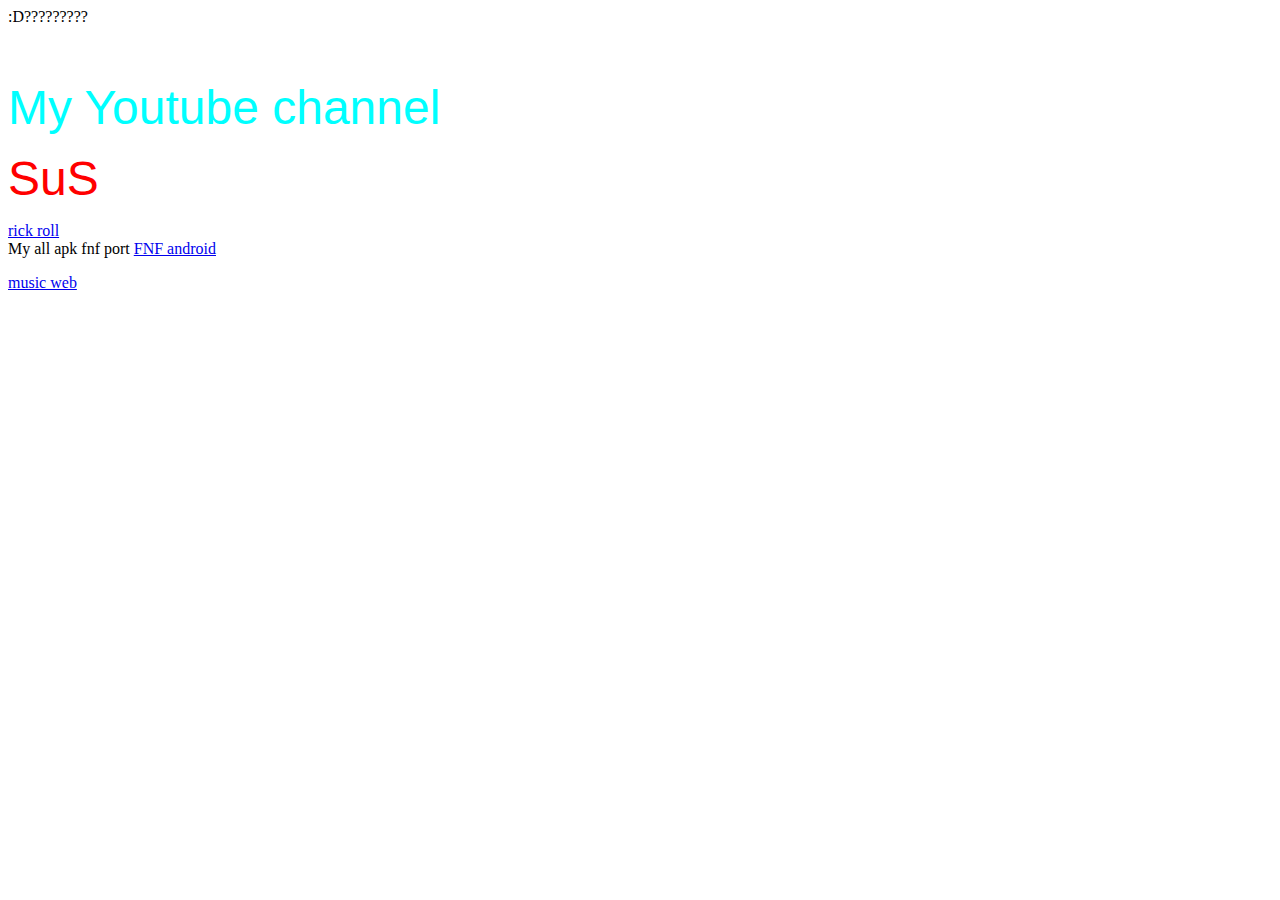
==== index.html @ 28095a0c "Update index.html" ====
<html>
<head>
<meta name="viewport" content="width=device-width, initial-scale=1.0">
<title> HMFNF WEBSITE </title>
</head>
<body>
<audio src="../music/Defeat Bside remix funkin Friday .mp3" autoplay>
<p>If you are reading this, it is because your browser does not support the audio element.     </p>
<embed src="../music/Defeat Bside remix funkin Friday .mp3" width="180" height="90" hidden="true" />
</audio>
<p>:D?????????</p>
<hl><font color = "cyan" size = 17 face = Arial>My Youtube channel</font></hl>
<iframe height="82px" width="525px" frameborder="0" src=https://livecounts.io/embed/youtube-live-subscriber-counter/UCUFEzBJ8ngs6IvYZK3mwWZw style="border: 0; width:525px; height:82px;"></iframe>
<p><font color = "red" size = 17 face = Arial>SuS</font></p>
<p>
<a href="https://youtu.be/dQw4w9WgXcQ">rick roll</a> <br>
My all apk fnf port
<a href="https://www.mediafire.com/folder/x3mazanlh2y9k/hmfnf+apk">FNF android</a> <br>
<p>
<p>
<a href="https://hoaanhmine.github.io/nhac.html">music web</a> <br>
<p>
</body>
</html>
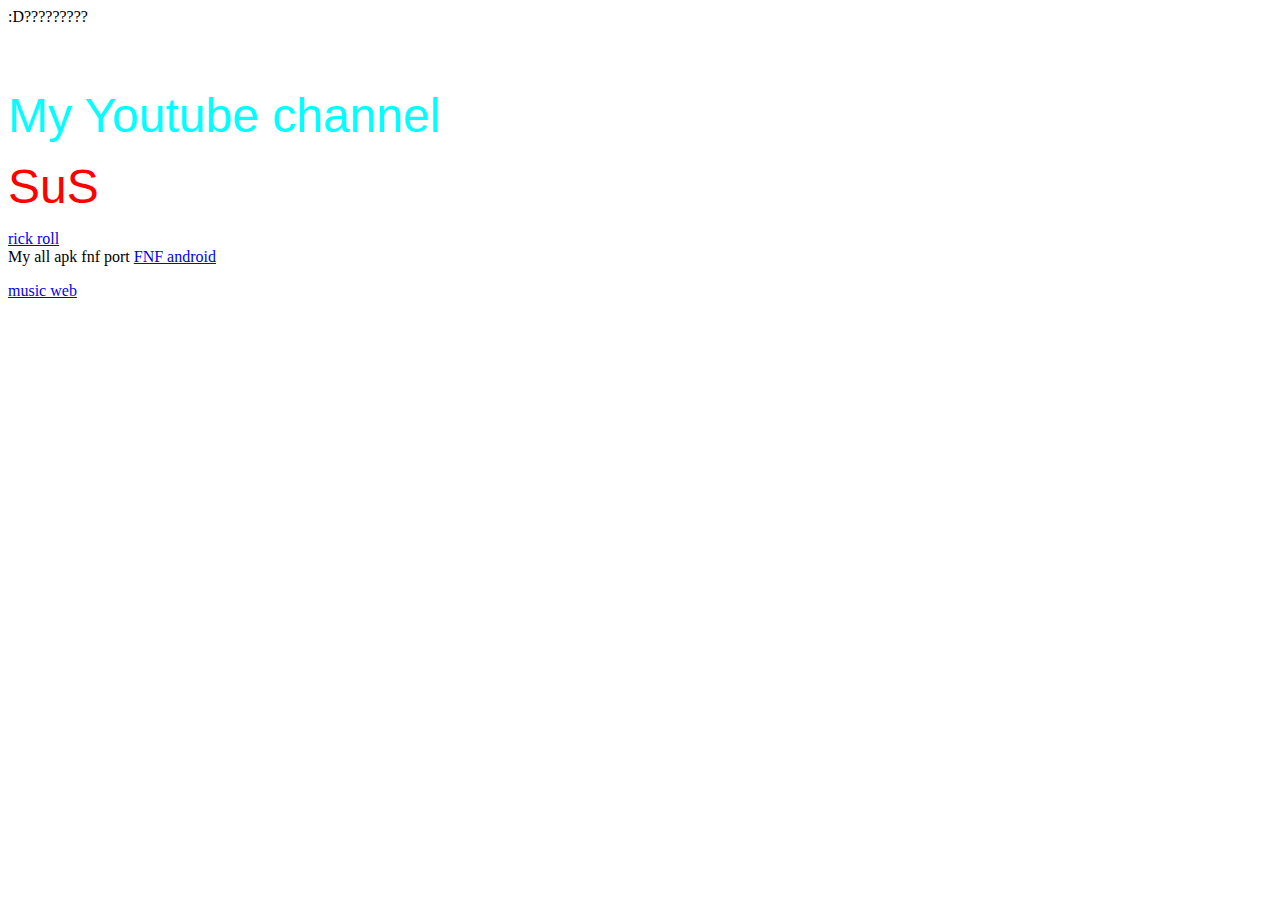
==== commit 6af0971d: "Update index.html" ====
--- a/index.html
+++ b/index.html
@@ -10,7 +10,7 @@
 </audio>
 <p>:D?????????</p>
 <hl><font color = "cyan" size = 17 face = Arial>My Youtube channel</font></hl>
-<iframe height="82px" width="525px" frameborder="0" src=https://livecounts.io/embed/youtube-live-subscriber-counter/UCUFEzBJ8ngs6IvYZK3mwWZw style="border: 0; width:525px; height:82px;"></iframe>
+<iframe height="90px" width="310px" frameborder="0" src="https://socialcounts.org/youtube-live-subscriber-count/UCUFEzBJ8ngs6IvYZK3mwWZw/embed" allowFullScreen></iframe>
 <p><font color = "red" size = 17 face = Arial>SuS</font></p>
 <p>
 <a href="https://youtu.be/dQw4w9WgXcQ">rick roll</a> <br>
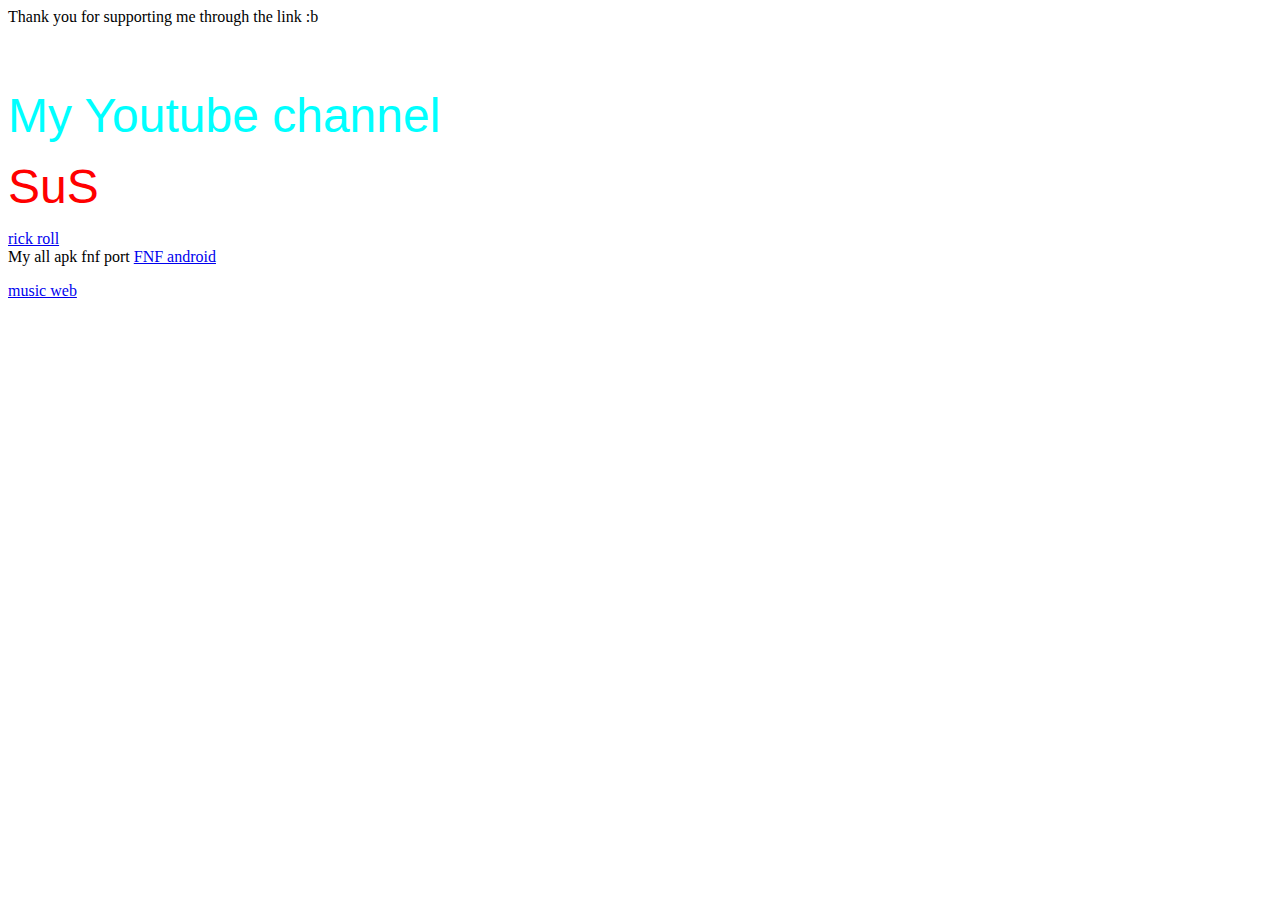
==== commit b229c27c: "Update index.html" ====
--- a/index.html
+++ b/index.html
@@ -4,11 +4,8 @@
 <title> HMFNF WEBSITE </title>
 </head>
 <body>
-<audio src="../music/Defeat Bside remix funkin Friday .mp3" autoplay>
-<p>If you are reading this, it is because your browser does not support the audio element.     </p>
-<embed src="../music/Defeat Bside remix funkin Friday .mp3" width="180" height="90" hidden="true" />
-</audio>
-<p>:D?????????</p>
+
+<p>Thank you for supporting me through the link :b</p>
 <hl><font color = "cyan" size = 17 face = Arial>My Youtube channel</font></hl>
 <iframe height="90px" width="310px" frameborder="0" src="https://socialcounts.org/youtube-live-subscriber-count/UCUFEzBJ8ngs6IvYZK3mwWZw/embed" allowFullScreen></iframe>
 <p><font color = "red" size = 17 face = Arial>SuS</font></p>
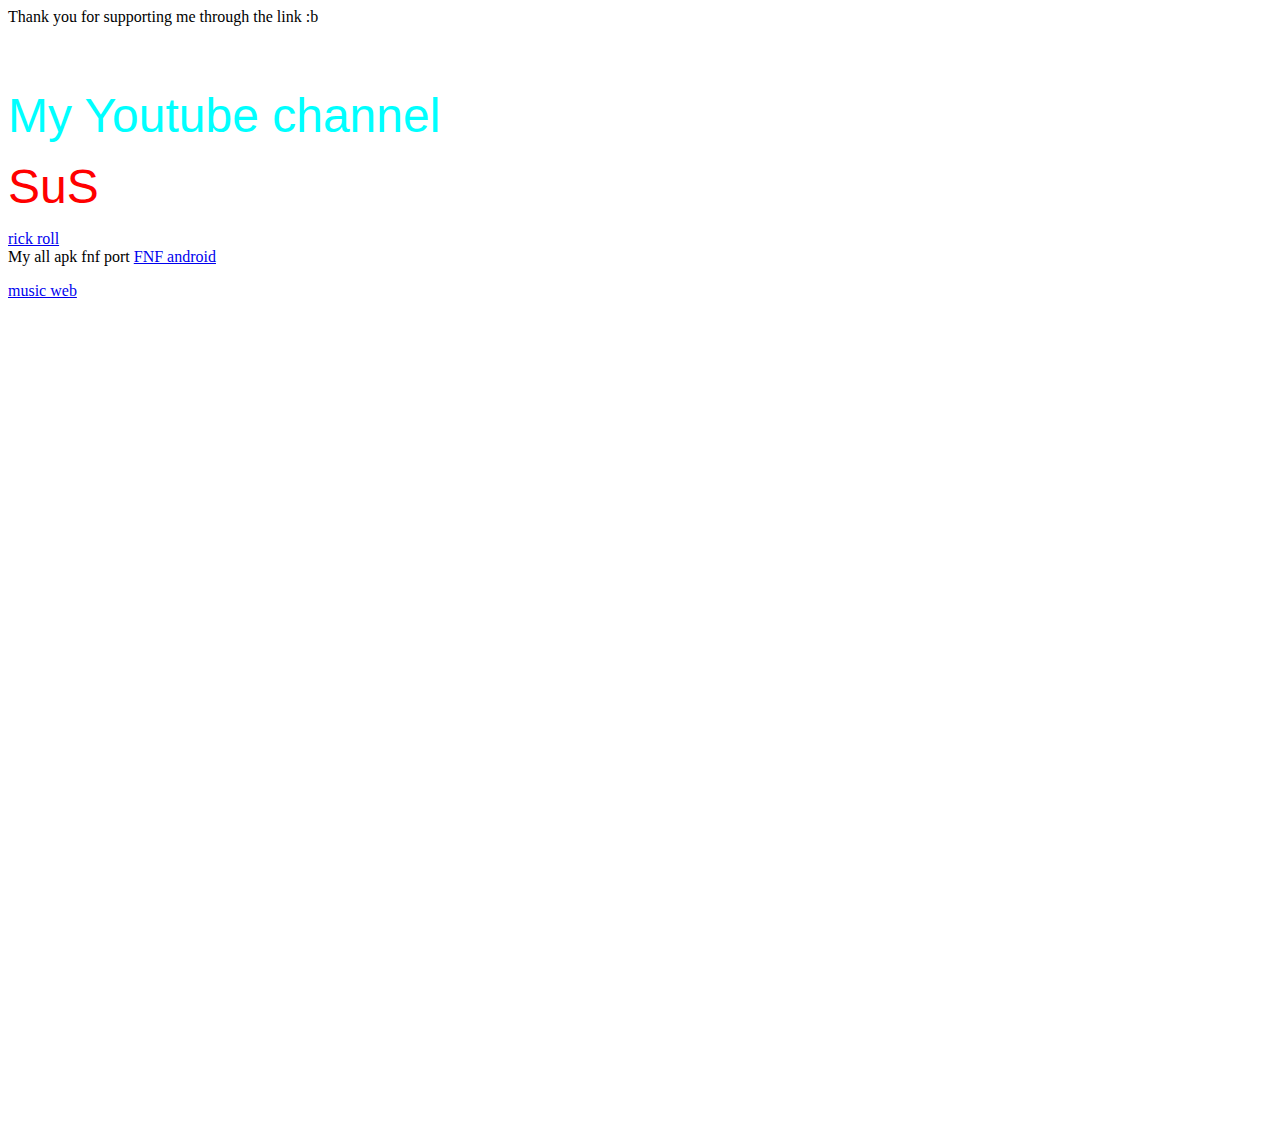
==== commit a422a878: "Update index.html" ====
--- a/index.html
+++ b/index.html
@@ -17,5 +17,6 @@
 <p>
 <a href="https://hoaanhmine.github.io/nhac.html">music web</a> <br>
 <p>
-</body>
+<iframe src="https://getcody.ai/widget/99389c62-9cf7-4978-a132-1fa1b15f3f71" style="border:0px;" name="codyai" scrolling="no" frameborder="1" marginheight="0" marginwidth="0" height="800px" width="100%" allowfullscreen></iframe>
+  </body>
 </html>
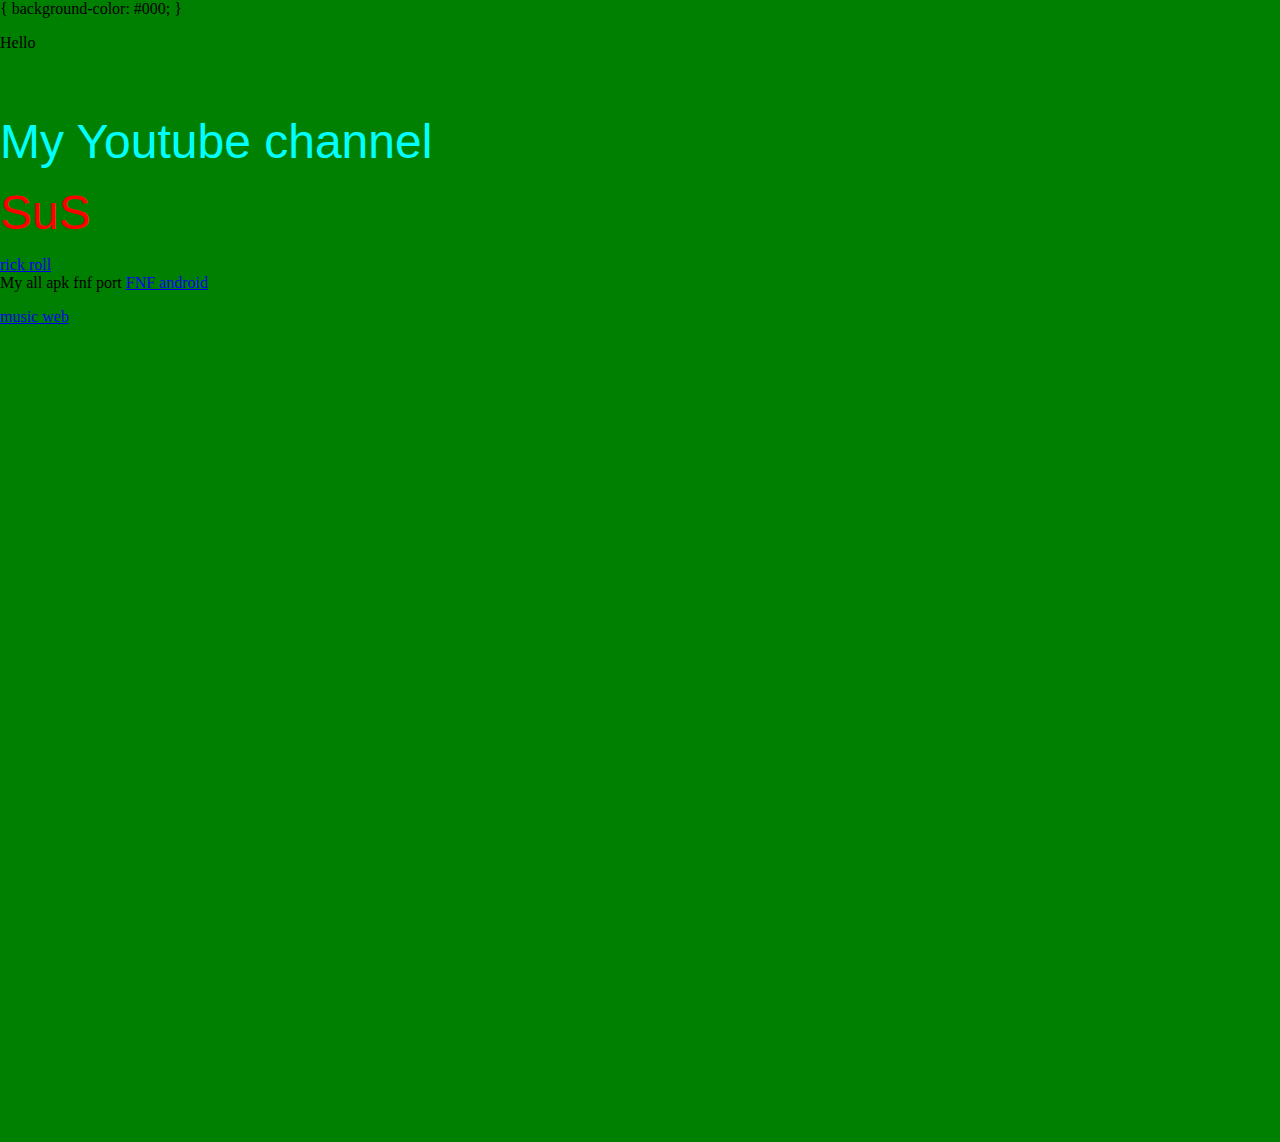
==== commit 9fc6a338: "Update index.html" ====
--- a/index.html
+++ b/index.html
@@ -1,11 +1,56 @@
-<html>
+<html> { background-color: #000; }
 <head>
-<meta name="viewport" content="width=device-width, initial-scale=1.0">
-<title> HMFNF WEBSITE </title>
-</head>
+
+        <title> HMFNF WEBSITE </title>
+
+        <style>
+
+            html, body {
+
+                width: 100%;
+
+                height: 100%;
+
+                margin: 0;
+
+                padding: 0;
+
+                background-color: green;
+
+            }
+
+            #container {
+
+                width: inherit;
+
+                height: inherit;
+
+                margin: 0;
+
+                padding: 0;
+
+                background-color: pink;
+
+            }
+
+            h1 {
+
+                margin: 0;
+
+                padding: 0;
+
+            }
+
+        </style>
+
+    </head>
+    
+
+
+
 <body>
 
-<p>Thank you for supporting me through the link :b</p>
+<p>Hello</p>
 <hl><font color = "cyan" size = 17 face = Arial>My Youtube channel</font></hl>
 <iframe height="90px" width="310px" frameborder="0" src="https://socialcounts.org/youtube-live-subscriber-count/UCUFEzBJ8ngs6IvYZK3mwWZw/embed" allowFullScreen></iframe>
 <p><font color = "red" size = 17 face = Arial>SuS</font></p>
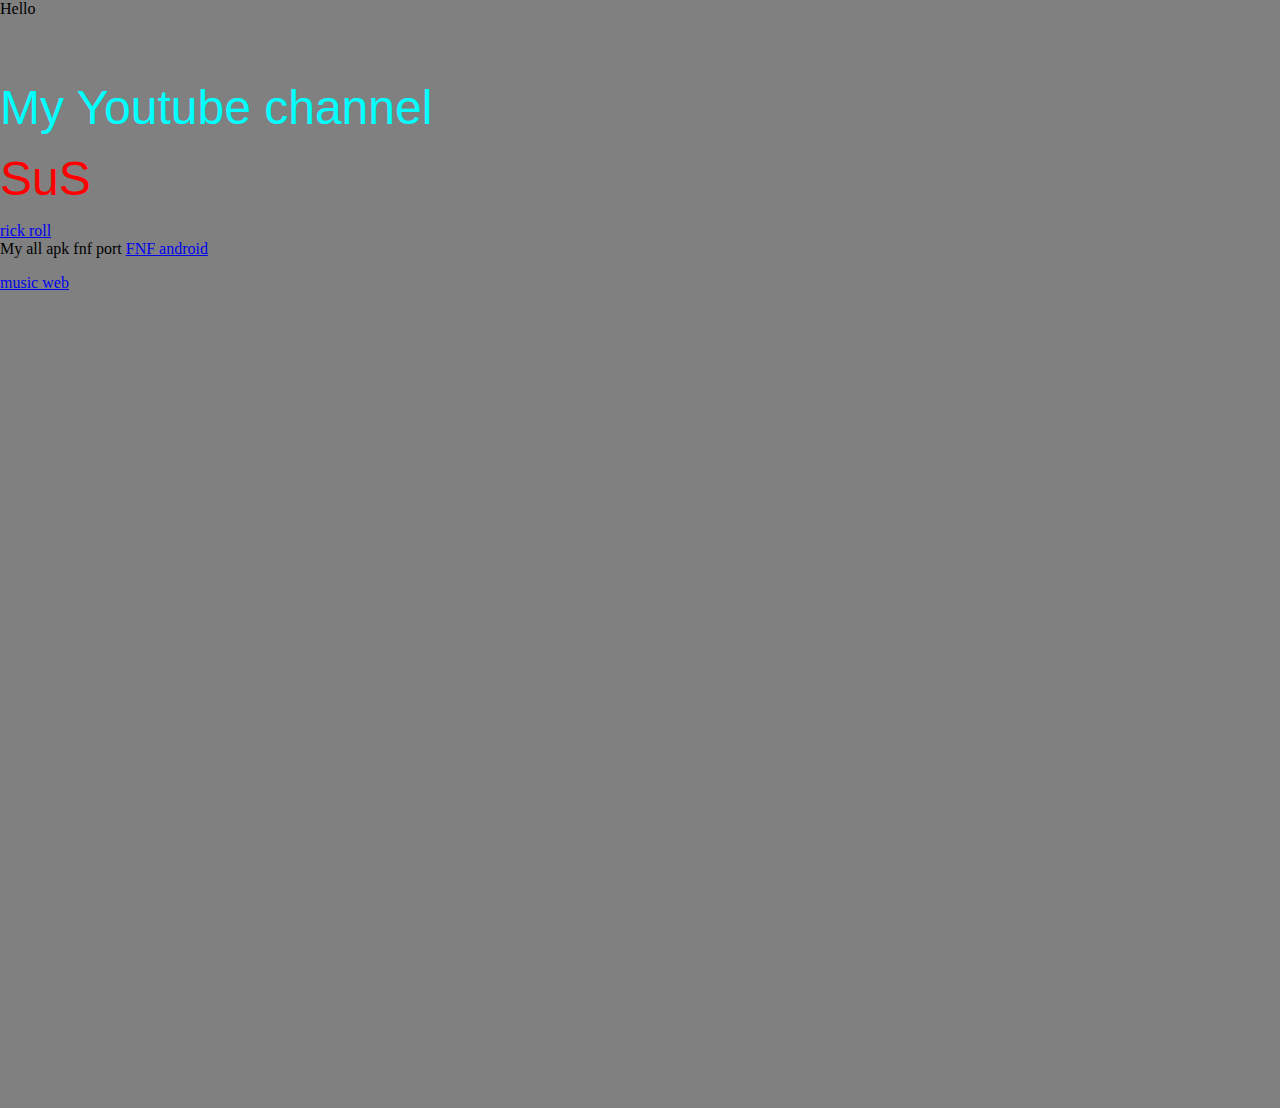
==== commit 99c89d2e: "Update index.html" ====
--- a/index.html
+++ b/index.html
@@ -1,4 +1,4 @@
-<html> { background-color: #000; }
+<html> 
 <head>
 
         <title> HMFNF WEBSITE </title>
@@ -15,7 +15,7 @@
 
                 padding: 0;
 
-                background-color: green;
+                background-color: grey;
 
             }
 
@@ -62,6 +62,6 @@
 <p>
 <a href="https://hoaanhmine.github.io/nhac.html">music web</a> <br>
 <p>
-<iframe src="https://getcody.ai/widget/99389c62-9cf7-4978-a132-1fa1b15f3f71" style="border:0px;" name="codyai" scrolling="no" frameborder="1" marginheight="0" marginwidth="0" height="800px" width="100%" allowfullscreen></iframe>
+<iframe src="https://c.ai/c/MI-X_reLLx4Q3QWtU_w2xNg9du5DfBalPB4XvIXFPvU" style="border:0px;" name="codyai" scrolling="no" frameborder="1" marginheight="0" marginwidth="0" height="800px" width="100%" allowfullscreen></iframe>
   </body>
 </html>
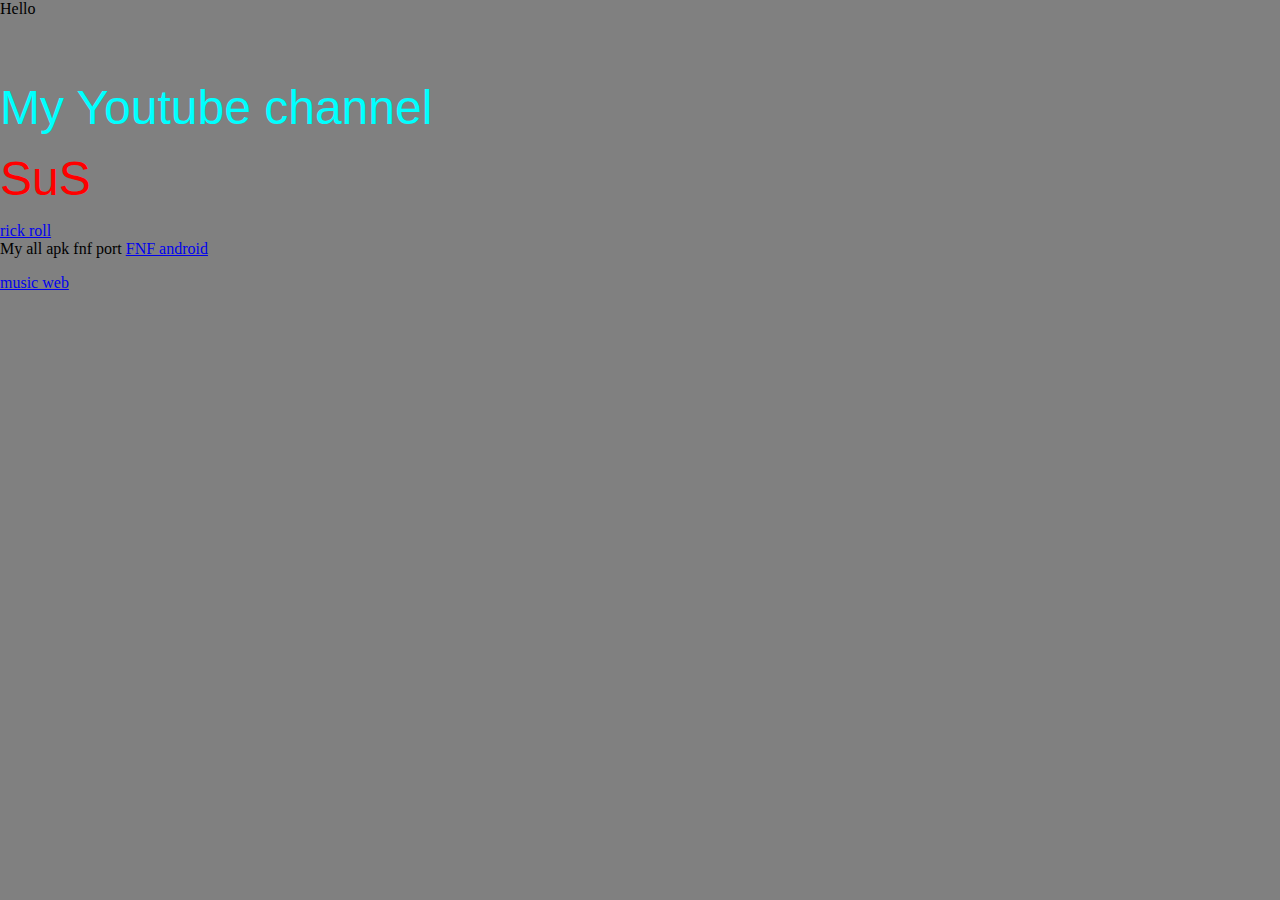
==== commit 22c9318c: "Update index.html" ====
--- a/index.html
+++ b/index.html
@@ -62,6 +62,7 @@
 <p>
 <a href="https://hoaanhmine.github.io/nhac.html">music web</a> <br>
 <p>
-<iframe src="https://c.ai/c/MI-X_reLLx4Q3QWtU_w2xNg9du5DfBalPB4XvIXFPvU" style="border:0px;" name="codyai" scrolling="no" frameborder="1" marginheight="0" marginwidth="0" height="800px" width="100%" allowfullscreen></iframe>
+<script async src="https://pagead2.googlesyndication.com/pagead/js/adsbygoogle.js?client=ca-pub-7839368169456541"
+     crossorigin="anonymous"></script>
   </body>
 </html>
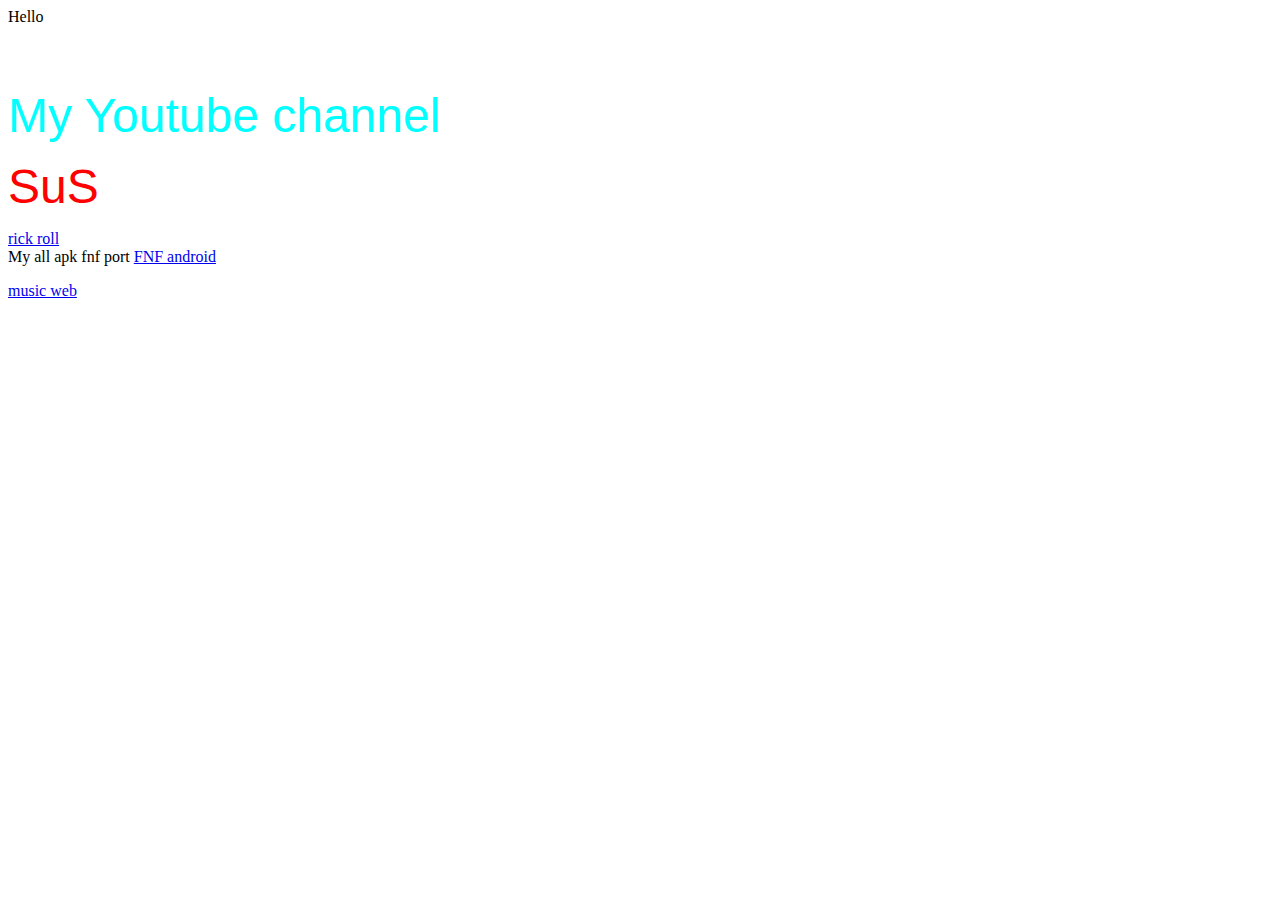
==== commit 25452c0e: "Update index.html" ====
--- a/index.html
+++ b/index.html
@@ -2,52 +2,7 @@
 <head>
 
         <title> HMFNF WEBSITE </title>
-
-        <style>
-
-            html, body {
-
-                width: 100%;
-
-                height: 100%;
-
-                margin: 0;
-
-                padding: 0;
-
-                background-color: grey;
-
-            }
-
-            #container {
-
-                width: inherit;
-
-                height: inherit;
-
-                margin: 0;
-
-                padding: 0;
-
-                background-color: pink;
-
-            }
-
-            h1 {
-
-                margin: 0;
-
-                padding: 0;
-
-            }
-
-        </style>
-
-    </head>
-    
-
-
-
+</head>
 <body>
 
 <p>Hello</p>
